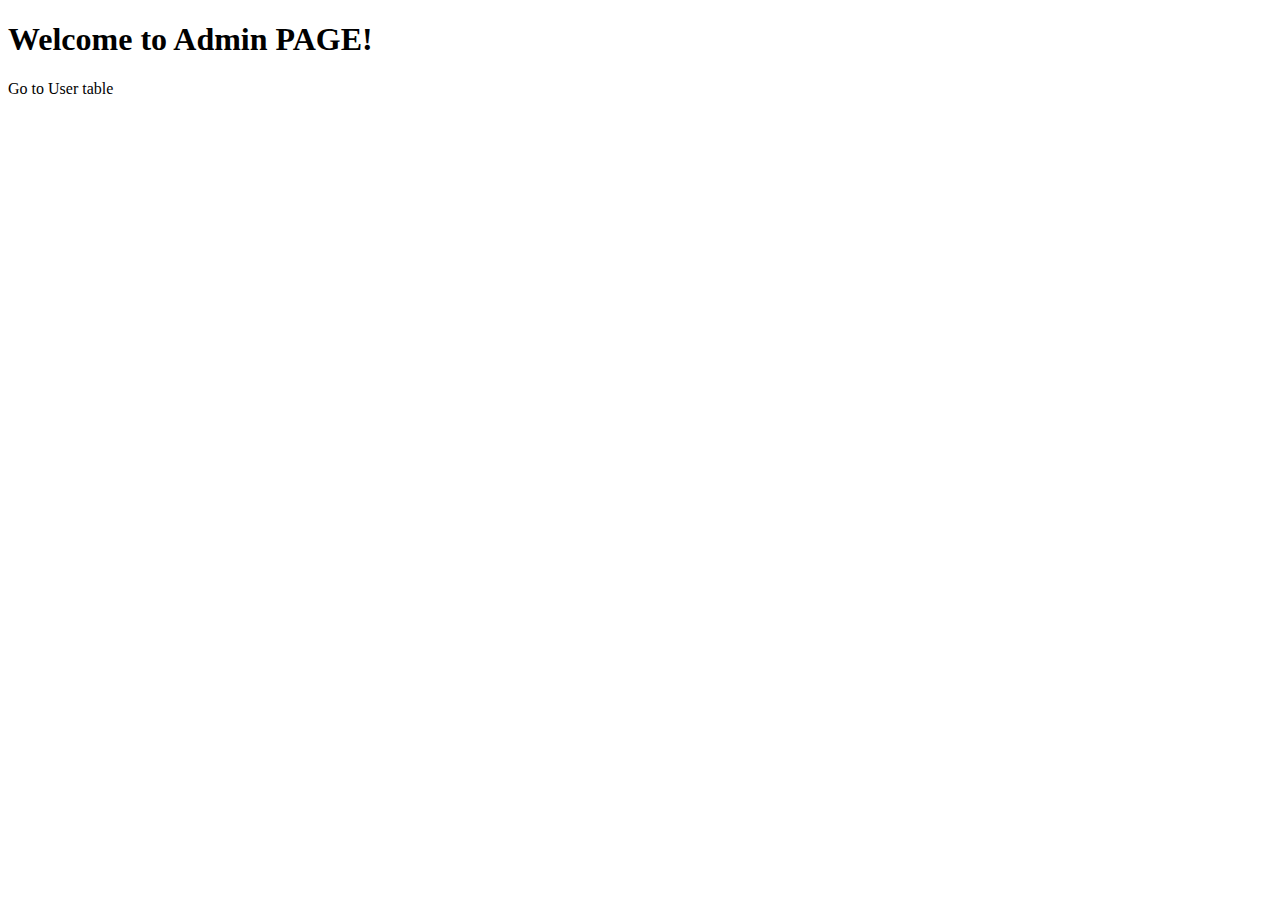
==== src/main/resources/templates/admin/admin.html @ 9b9a0201 "added: -class Role and User, implements by GrantedAuthority and UserDetails respectively -authentica" ====
<!DOCTYPE html>
<html xmlns="http://www.w3.org/1999/xhtml" xmlns:th="https://www.thymeleaf.org">
<head>
  <title>Spring Security Example</title>
</head>
<body>
<h1>Welcome to Admin PAGE!</h1>
<a th:href="@{/admin/users}">Go to User table</a>
<br><br>
<div th:replace="authentication :: content"></div>
</body>
</html>
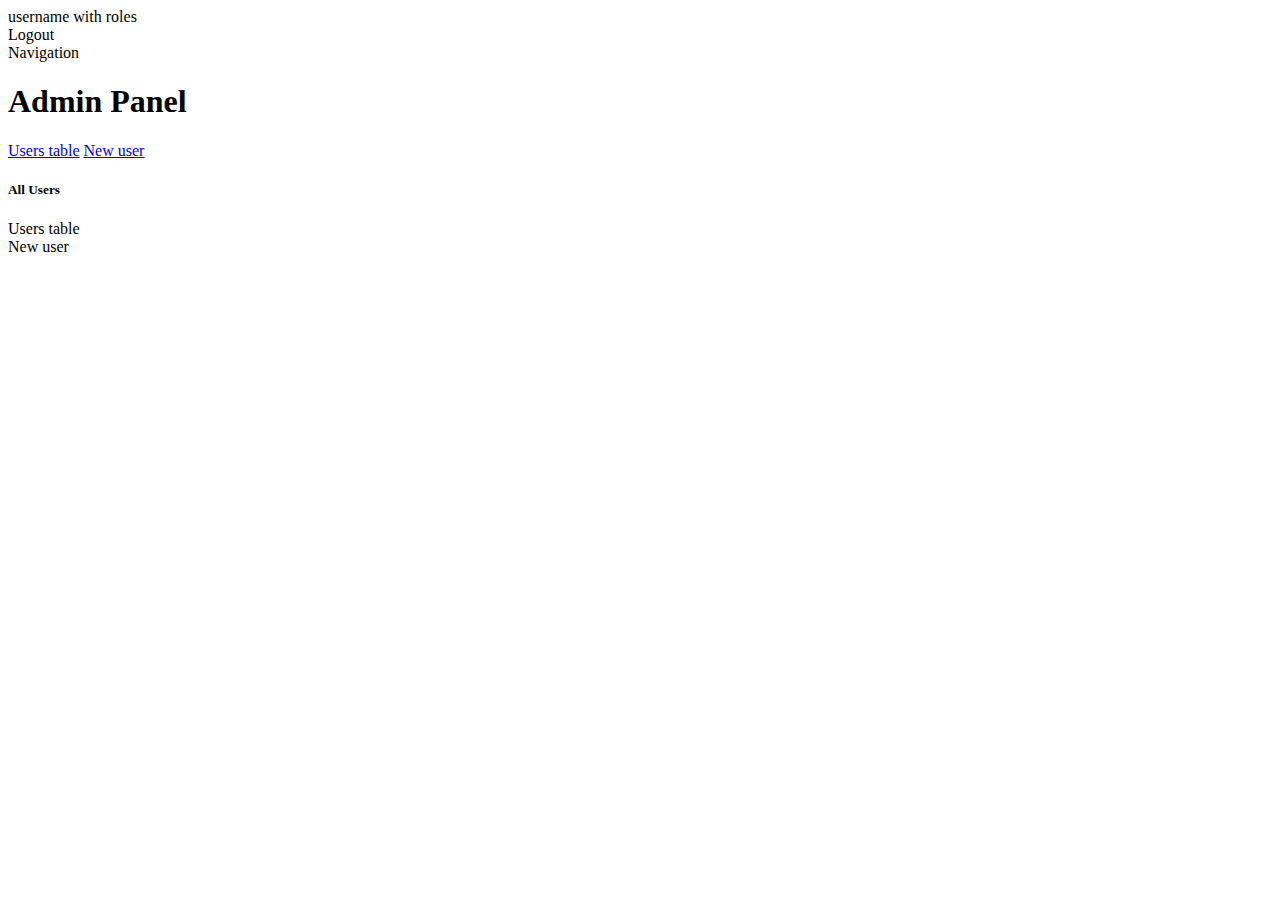
==== commit 0010f2ec: "added: - header.html, authentication.html, navSidebar.html, newUser.html, user.html, userTable.html," ====
--- a/src/main/resources/templates/admin/admin.html
+++ b/src/main/resources/templates/admin/admin.html
@@ -1,12 +1,40 @@
 <!DOCTYPE html>
 <html xmlns="http://www.w3.org/1999/xhtml" xmlns:th="https://www.thymeleaf.org">
 <head>
-  <title>Spring Security Example</title>
+  <title>Admin page</title>
+  <link rel="stylesheet" href="https://cdn.jsdelivr.net/npm/bootstrap@4.6.1/dist/css/bootstrap.min.css" integrity="sha384-zCbKRCUGaJDkqS1kPbPd7TveP5iyJE0EjAuZQTgFLD2ylzuqKfdKlfG/eSrtxUkn" crossorigin="anonymous">
+  <link rel="stylesheet" href="style.css">
 </head>
-<body>
-<h1>Welcome to Admin PAGE!</h1>
-<a th:href="@{/admin/users}">Go to User table</a>
-<br><br>
-<div th:replace="authentication :: content"></div>
+<body class="bg-light">
+<script src="https://cdn.jsdelivr.net/npm/jquery@3.5.1/dist/jquery.slim.min.js" integrity="sha384-DfXdz2htPH0lsSSs5nCTpuj/zy4C+OGpamoFVy38MVBnE+IbbVYUew+OrCXaRkfj" crossorigin="anonymous"></script>
+<script src="https://cdn.jsdelivr.net/npm/popper.js@1.16.1/dist/umd/popper.min.js" integrity="sha384-9/reFTGAW83EW2RDu2S0VKaIzap3H66lZH81PoYlFhbGU+6BZp6G7niu735Sk7lN" crossorigin="anonymous"></script>
+<script src="https://cdn.jsdelivr.net/npm/bootstrap@4.6.1/dist/js/bootstrap.min.js" integrity="sha384-VHvPCCyXqtD5DqJeNxl2dtTyhF78xXNXdkwX1CZeRusQfRKp+tA7hAShOK/B/fQ2" crossorigin="anonymous"></script>
+<header class="d-flex justify-content-between p-3 bg-dark text-white">
+  <div th:replace="fragments/header :: content">username with roles</div>
+  <div th:replace="fragments/authentication :: content">Logout</div>
+</header>
+<div class="container-fluid">
+  <div class="row">
+    <div th:replace="fragments/navSidebar :: content">Navigation</div>
+    <div class="col-9 px-md-4">
+      <h1 class="pt-3 pb-3">Admin Panel</h1>
+      <nav>
+        <div class="nav nav-tabs" id="nav-tab" role="tablist">
+          <a class="nav-link active" id="nav-user-table-tab" data-toggle="tab" href="#nav-user-table" role="tab" aria-controls="nav-user-table" aria-selected="true">Users table</a>
+          <a class="nav-link" id="nav-new-user-tab" data-toggle="tab" href="#nav-new-user" role="tab" aria-controls="nav-new-user" aria-selected="false">New user</a>
+        </div>
+      </nav>
+      <h5 class="col border ps-3 py-2 mb-0">All Users</h5>
+      <div class="tab-content" id="nav-tabContent">
+        <div class="tab-pane fade show active" id="nav-user-table" role="tabpanel" aria-labelledby="nav-user-table-tab">
+          <div th:replace="fragments/userTable :: content">Users table</div>
+        </div>
+        <div class="tab-pane fade bg-white" id="nav-new-user" role="tabpanel" aria-labelledby="nav-new-user-tab">
+          <div th:replace="fragments/newUser :: content">New user</div>
+        </div>
+      </div>
+    </div>
+  </div>
+</div>
 </body>
 </html>